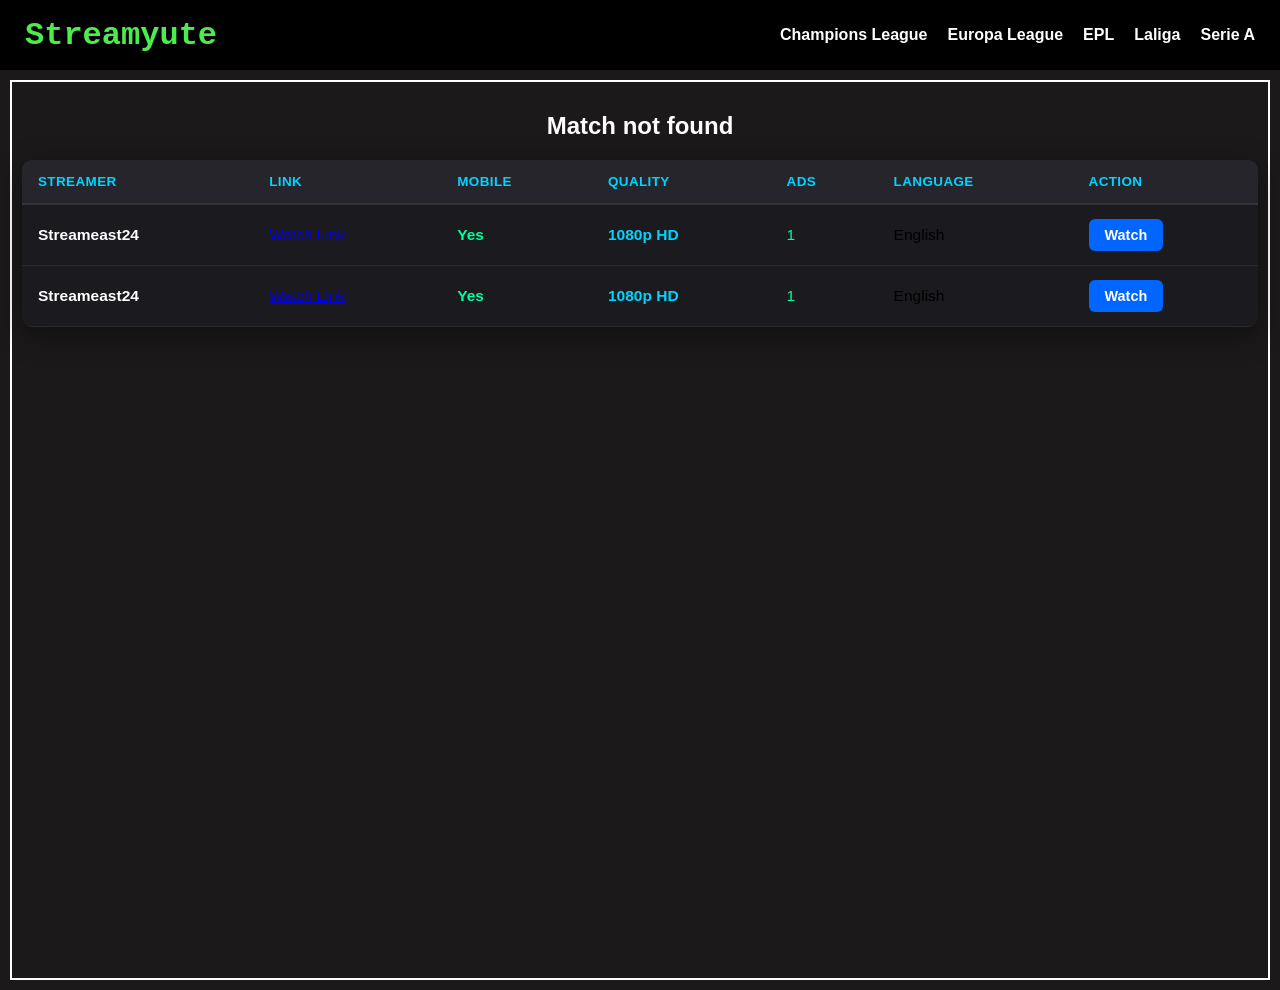
==== watchlist.html @ db2414f3 "Add files via upload" ====
<!DOCTYPE html>
<html lang="en">

<head>
  <meta charset="UTF-8">
  <meta name="viewport" content="width=device-width, initial-scale=1.0">
  <title>streamyute</title>
  <link rel="stylesheet" href="watchlist.css">




</head>



<body>
  <header class="header">
    <a href="index.html"><h1 class="logo">Streamyute</h1> </a>
    <div class="menu-btn">☰</div>
    <nav>
      <ul>
        <li><a href="#">Champions League</a></li>
        <li><a href="#">Europa League</a></li>
        <li><a href="#">EPL</a></li>
        <li><a href="#">Laliga</a></li>
        <li><a href="#">Serie A</a></li>
        <!--<li><a href="#">Bundesliga</a></li> -->




        <!--  <li class="dropdown">

           
          <a href="#" class="dropdown-toggle">International Matches ▾</a>
          <ul class="dropdown-menu">
            <li><a href="#">Euro</a></li>
            <li><a href="#">World Cup</a></li>
            <li><a href="#">AFCON</a></li>
            <li><a href="#">Copa America</a></li>
            <li><a href="#">Asia Cup</a></li>
          </ul>
         
    
        </li>
 -->
      </ul>
    </nav>
  </header>




  <!-- Main section-->

  <div class="watchlist-container">
    <h2 id="match-title">Loading match...</h2>

    <div class="table-wrapper">
      <table class="responsive-table">
        <thead>
          <tr>
            <th>Streamer</th>
            <th>Link</th>
            <th>Mobile</th>
            <th>Quality</th>
            <th>Ads</th>
            <th>Language</th>
             <th>Action</th>
            
          </tr>
        </thead>
        <tbody>
<tr>
  <td data-label="Streamer" class="streamer">Streameast24</td>
  <td data-label="Link"><a href="https://example.com/stream/abc123" target="_blank">Watch Link</a></td>
  <td data-label="Mobile" class="mobile-yes">Yes</td>
  <td data-label="Quality" class="quality-hd">1080p HD</td>
  <td data-label="Ads" class="ads-low">1</td>
  <td data-label="Language">English</td>
  <td data-label="Action"><a href="https://example.com/stream/abc123" target="_blank" class="watch-btn">Watch</a></td>
</tr>

<tr>
  <td data-label="Streamer" class="streamer">Streameast24</td>
  <td data-label="Link"><a href="https://example.com/stream/abc123" target="_blank">Watch Link</a></td>
  <td data-label="Mobile" class="mobile-yes">Yes</td>
  <td data-label="Quality" class="quality-hd">1080p HD</td>
  <td data-label="Ads" class="ads-low">1</td>
  <td data-label="Language">English</td>
  <td data-label="Action"><a href="https://example.com/stream/abc123" target="_blank" class="watch-btn">Watch</a></td>
</tr>

        </tbody>
      </table>
    </div>
  </div>





  <!-- End of main section-->
  <script>
    // === Menu toggle (keep this) ===
    const menuBtn = document.querySelector(".menu-btn");
    const navMenu = document.querySelector("nav ul");
    menuBtn.addEventListener("click", () => {
      navMenu.classList.toggle("show");
      menuBtn.textContent = navMenu.classList.contains("show") ? "✖" : "☰";
    });

    // === DYNAMIC STREAMS PER MATCH ===
    const streamsData = {
      "Barcelona vs Newcastle": [
        {
          streamer: "Streameast24",
          link: "https://www.streameast24.com/live/important-games/match/barcelona-vs-newcastle-united/69ba5b81876fbdae5c3ca33d",
          mobile: "Yes",
          quality: "1080p HD",
          ads: "1",
          language: "English"
        },
        {
          streamer: "oyostreams",
          link: "https://oyostreams.com/live/important-games/match/barcelona-vs-newcastle-united/69ba5b81876fbdae5c3ca33d",
          mobile: "Yes",
          quality: "HD",
          ads: "2–3",
          language: "English"
        },

        {
          streamer: "xstreameast",
          link: "https://xstreameast.xyz/match/newcastle-united-vs-barcelona/11469",
          mobile: "Yes",
          quality: "HD",
          ads: "2–3",
          language: "English"
        }

      ],

      "Liverpool vs Galatasaray": [
        {
          streamer: "Oyostreams",
          link: "https://oyostreams.com/live/important-games/match/liverpool-vs-galatasaray/69ba5b81876fbdae5c3ca33e",
          mobile: "Yes",
          quality: "1080p HD",
          ads: "1",
          language: "English"
        },
        {
          streamer: "Streameast24",
          link: "https://www.streameast24.com/live/important-games/match/liverpool-vs-galatasaray/69ba5b81876fbdae5c3ca33e",
          mobile: "Yes",
          quality: "HD",
          ads: "2",
          language: "English"
        },

        {
          streamer: "xstreameast",
          link: "https://xstreameast.xyz/match/galatasaray-vs-liverpool/11471",
          mobile: "Yes",
          quality: "HD",
          ads: "2",
          language: "English"
        }


      ],

      "Bayern Munich vs Atalanta": [
        {
          streamer: "oyostreams",
          link: "https://oyostreams.com/live/uefa-champions-league/match/bayern-munchen-vs-atalanta/69ba5b81876fbdae5c3ca340",
          mobile: "Yes",
          quality: "1080p",
          ads: "0–1",
          language: "English"
        },

        {
          streamer: "streameast24",
          link: "https://www.streameast24.com/live/uefa-champions-league/match/bayern-munchen-vs-atalanta/69ba5b81876fbdae5c3ca340",
          mobile: "Yes",
          quality: "1080p",
          ads: "0–1",
          language: "English"
        },

        {
          streamer: "xstreameast",
          link: "https://xstreameast.xyz/match/atalanta-vs-bayern-munich/11470",
          mobile: "Yes",
          quality: "1080p",
          ads: "0–1",
          language: "English"
        }


      ],

      "Tottenham vs Atletico Madrid": [
        {
          streamer: "oyostreams",
          link: "https://oyostreams.com/live/important-games/match/tottenham-hotspur-vs-atletico-madrid/69ba5b81876fbdae5c3ca33f",
          mobile: "No",
          quality: "720p",
          ads: "2",
          language: "English"
        },

        {
          streamer: "streameast24",
          link: "https://www.streameast24.com/live/important-games/match/tottenham-hotspur-vs-atletico-madrid/69ba5b81876fbdae5c3ca33f",
          mobile: "No",
          quality: "720p",
          ads: "2",
          language: "English"
        },


        {
          streamer: "xstreameast",
          link: "https://xstreameast.xyz/match/atl-tico-madrid-vs-tottenham-hotspur/11472",
          mobile: "No",
          quality: "720p",
          ads: "2",
          language: "English"
        },


        // add more...
      ]
      // ← You can add more matches here later (Premier League, etc.)
    };

function renderStreamsTable(matchName) {
  const tbody = document.querySelector("tbody");
  tbody.innerHTML = ""; // clear old rows

  const streams = streamsData[matchName] || [];

  if (streams.length === 0) {
    tbody.innerHTML = `<tr><td colspan="7" style="text-align:center; padding:20px;">No streams added yet for this match</td></tr>`;
    return;
  }

  streams.forEach(s => {
    const row = document.createElement("tr");
    row.innerHTML = `
      <td data-label="Streamer" class="streamer">${s.streamer}</td>
      <td data-label="Link"><a href="${s.link}" target="_blank">Watch Link</a></td>
      <td data-label="Mobile" class="${s.mobile === 'Yes' ? 'mobile-yes' : 'mobile-no'}">${s.mobile}</td>
      <td data-label="Quality" class="${s.quality.includes('HD') ? 'quality-hd' : 'quality-sd'}">${s.quality}</td>
      <td data-label="Ads" class="${s.ads.includes('1') || s.ads.includes('0') ? 'ads-low' : s.ads.includes('2') || s.ads.includes('3') ? 'ads-medium' : 'ads-high'}">${s.ads}</td>
      <td data-label="Language">${s.language}</td>
      <td data-label="Action"><a href="${s.link}" target="_blank" class="watch-btn">Watch</a></td>
    `;
    tbody.appendChild(row);
  });
}
    // === Update title + render correct streams ===
    function updateMatchHeader() {
      const params = new URLSearchParams(window.location.search);
      let matchName = params.get("match");

      const titleEl = document.getElementById("match-title");

      if (!matchName) {
        titleEl.textContent = "Match not found";
        return;
      }

      document.title = matchName + " | StreamYute";
      titleEl.textContent = matchName;

      // Render the right streams for this match
      renderStreamsTable(matchName);
    }

    // Run it
    updateMatchHeader();
    setInterval(updateMatchHeader, 1000); // keeps countdown fresh if you add it later
  </script>
</body>

</html>
---- watchlist.css ----
body {
  margin: 0;
  font-family: Arial, Helvetica, sans-serif;
  background-color: #1b1919;
  padding-top: 70px ;

}


/* Header Section*/

.header {
display: flex;
background: #000000;
justify-content: space-between;
padding: 15px 25px;
color: white;
align-items: center;
top: 0;
left: 0;
right: 0;
position: fixed;
z-index: 1000;
height: 40px;
}

.logo{
  font-weight: bold;
  font-family: 'Courier New';
  color: rgb(75, 236, 75);
 
}

.header a {
    text-decoration: none;
}

/* Nav*/

nav ul {
  list-style: none;
  display: flex;
  gap: 20px;
  align-items: center;
  

}

nav a {
  color: white;
  text-decoration: none;
  transition: 0.3s;
  font-weight: bold;
  
}

nav a:hover  {
  color: rgb(75, 236, 75);
 
}

/* HAMBURGER BUTTON */
.menu-btn {
  display: none;
  font-size: 28px;
  cursor: pointer;
  user-select: none;
  margin-left: auto;
}

/* MOBILE */
@media (max-width: 768px) {

  nav ul {
    position: absolute;
    top: 60px;
    right: 0;
    background: #000;
    width: 200px;
    flex-direction: column;
    gap: 15px;
    padding: 20px;
    display: none;       /* hidden by default */
  }

  nav ul.show {
    display: flex;       /* display when menu is opened */
  }

  .menu-btn {
    display: block;      /* show hamburger on mobile */
  }
}

@media (max-width: 768px) {

  .dropdown-menu {
    position: static;
    background: #000;
    padding-left: 20px;
    border-left: 2px solid rgb(75, 236, 75);
    margin-top: 5px;
  }
}



/* Dropdown container */
.dropdown {
  position: relative;
}

/* Dropdown menu hidden by default */
.dropdown-menu {
  display: none;
  position: absolute;
  background: #111;
  padding: 10px 0;
  top: 30px;
  left: 0;
  width: 160px;
  border-radius: 4px;
  flex-direction: column;
  z-index: 999;
}

.dropdown-menu li {
  padding: 8px 15px;
}

.dropdown-menu li a {
  display: block;
}

.dropdown-menu li a:hover {
  color: #043104;
}

/* Show dropdown when JS adds "open" */
.dropdown.open .dropdown-menu {
  display: block;
}



/* End Of Header Section*/




.watchlist-container {
 width: calc(100% - 20px);
  height: 100vh;
  border: 2px solid white;
  padding: 10px;
  box-sizing: border-box;
  margin: 10px;
}



.watchlist-container h2 {

  color: white;
  text-align: center;

}


    .table-wrapper {
      overflow-x: auto;
      border-radius: 10px;
      background: #1a1a1f;
      box-shadow: 0 8px 30px rgba(0,0,0,0.4);
    }

    table {
      width: 100%;
      border-collapse: collapse;
      font-size: 0.97rem;
    }

    th, td {
      padding: 14px 16px;
      text-align: left;
    }

    thead th {
      background: #25252b;
      color: #00d4ff;
      font-weight: 600;
      text-transform: uppercase;
      font-size: 0.84rem;
      letter-spacing: 0.4px;
      border-bottom: 2px solid #333;
    }

    tbody tr {
      border-bottom: 1px solid #2a2a32;
    }

    tbody tr:hover {
      background: #222228;
    }

    .streamer {
      font-weight: 600;
      color: #ffffff;
    }

    .mobile-yes {
      color: #00ff9d;
      font-weight: bold;
    }
    .mobile-no {
      color: #ff4d4d;
    }

    .quality-hd {
      color: #00d4ff;
      font-weight: 600;
    }
    .quality-sd {
      color: #ffaa00;
    }

    .ads-low {
      color: #00ff9d;
    }
    .ads-medium {
      color: #ffaa00;
    }
    .ads-high {
      color: #ff4d4d;
    }

    .watch-btn {
      display: inline-block;
      background: #0066ff;
      color: white;
      padding: 8px 16px;
      border-radius: 6px;
      text-decoration: none;
      font-weight: 600;
      font-size: 0.9rem;
      transition: all 0.15s;
      border: none;
      cursor: pointer;
    }

    .watch-btn:hover {
      background: #0055dd;
      transform: translateY(-1px);
    }

    @media (max-width: 700px) {
      th, td {
        padding: 12px 10px;
      }
      .watch-btn {
        padding: 7px 14px;
        font-size: 0.85rem;
      }

      .watchlist-container {
 width: calc(100% - 20px);
  height: 100vh;
  border: 2px solid white;
  padding: 10px;
  box-sizing: border-box;
  margin: 10px;
}

    }



/* Mobile: Stack rows into readable vertical blocks */
@media (max-width: 768px) {
  .table-wrapper {
    overflow-x: hidden; /* no scroll needed anymore */
  }

  table {
    width: 100%;
    border-collapse: separate;
    border-spacing: 0 12px;
  }

  thead {
    display: none; /* hide headers on mobile */
  }

  tbody tr {
    display: block;
    margin-bottom: 16px;
    background: #1a1a1f;
    border: 1px solid #333;
    border-radius: 8px;
    box-shadow: 0 2px 10px rgba(0,0,0,0.4);
  }

  td {
    display: block;
    text-align: right;
    padding: 10px 14px;
    border-bottom: 1px solid #2a2a32;
    position: relative;
  }

  td:last-child {
    border-bottom: none;
  }

  td::before {
    content: attr(data-label) ":";
    position: absolute;
    left: 14px;
    font-weight: bold;
    color: #c2b2b3; /* your cyan */
    text-transform: uppercase;
    font-size: 0.85rem;
  }

  /* Watch button full-width & centered */
  .watch-btn {
    display: block;
    width: 90%;
    margin: 8px auto;
    margin-top: 20px;
    padding: 12px;
    font-size: 1rem;
    text-align: center;
  }


  /* Remove "Action:" label from the Watch button column on mobile */
  td[data-label="Action"]::before {
    content: "";
  }

  /* Optional: give the button more space since label is gone */
  td[data-label="Action"] {
    text-align: center;
    padding: 0 14px 14px 14px;
  }




  

  /* Prevent crushing on tiny phones */
  @media (max-width: 480px) {
    td {
      padding: 10px 12px;
    }
    td::before {
      font-size: 0.8rem;

      
      
    }
  }
}
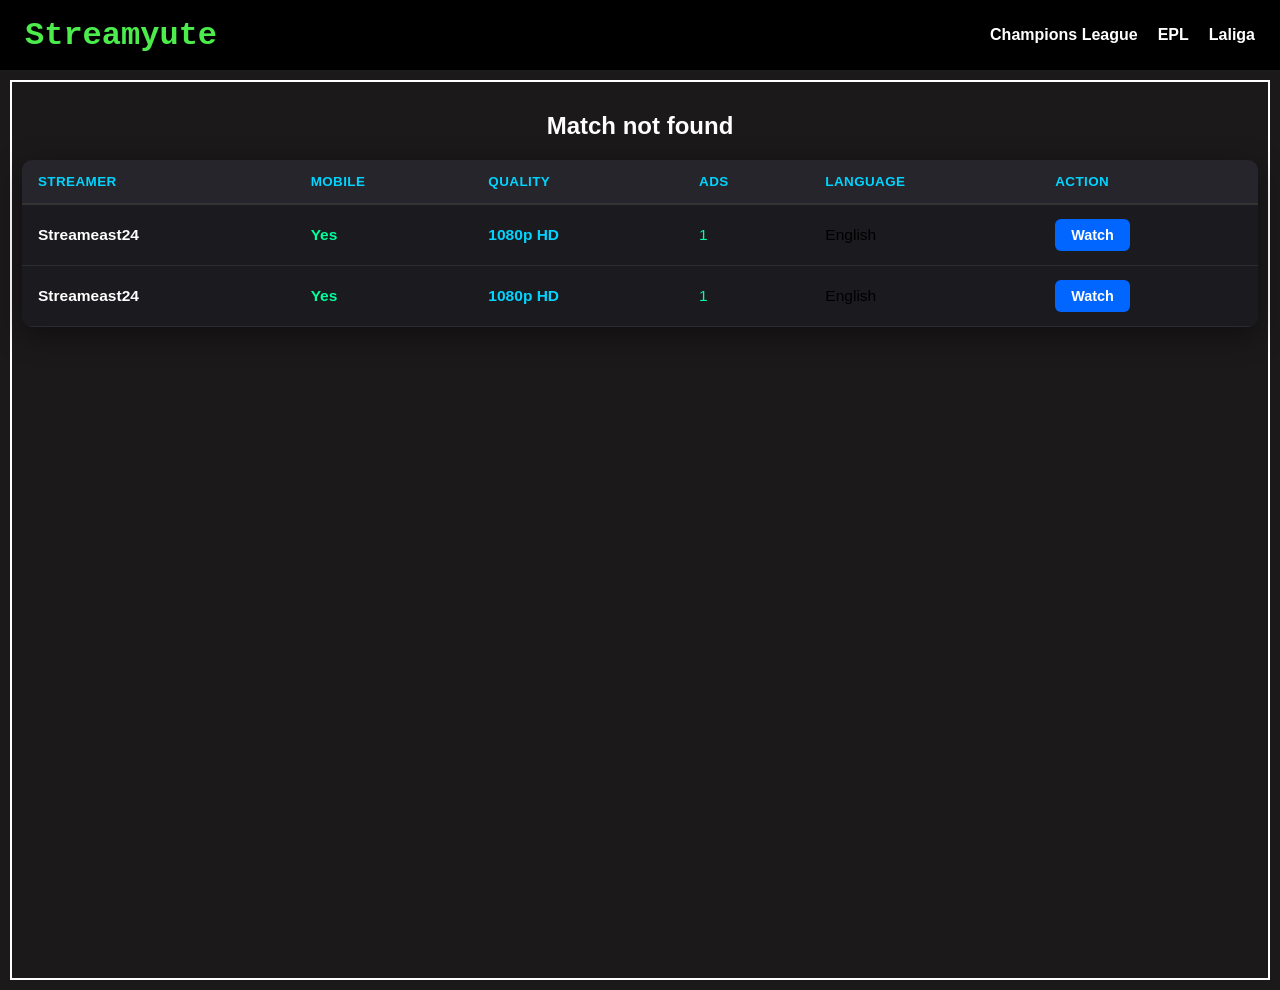
==== commit 9211a61a: "Update watchlist.html" ====
--- a/watchlist.html
+++ b/watchlist.html
@@ -20,11 +20,11 @@
     <div class="menu-btn">☰</div>
     <nav>
       <ul>
-        <li><a href="#">Champions League</a></li>
-        <li><a href="#">Europa League</a></li>
-        <li><a href="#">EPL</a></li>
-        <li><a href="#">Laliga</a></li>
-        <li><a href="#">Serie A</a></li>
+        <li><a href="index.html">Champions League</a></li>
+       <!-- <li><a href="index.html">Europa League</a></li> -->
+        <li><a href="index.html">EPL</a></li>
+        <li><a href="index.html">Laliga</a></li>
+        <!--<li><a href="index.html">Serie A</a></li> -->
         <!--<li><a href="#">Bundesliga</a></li> -->
 
 
@@ -62,7 +62,6 @@
         <thead>
           <tr>
             <th>Streamer</th>
-            <th>Link</th>
             <th>Mobile</th>
             <th>Quality</th>
             <th>Ads</th>
@@ -74,7 +73,6 @@
         <tbody>
 <tr>
   <td data-label="Streamer" class="streamer">Streameast24</td>
-  <td data-label="Link"><a href="https://example.com/stream/abc123" target="_blank">Watch Link</a></td>
   <td data-label="Mobile" class="mobile-yes">Yes</td>
   <td data-label="Quality" class="quality-hd">1080p HD</td>
   <td data-label="Ads" class="ads-low">1</td>
@@ -84,7 +82,6 @@
 
 <tr>
   <td data-label="Streamer" class="streamer">Streameast24</td>
-  <td data-label="Link"><a href="https://example.com/stream/abc123" target="_blank">Watch Link</a></td>
   <td data-label="Mobile" class="mobile-yes">Yes</td>
   <td data-label="Quality" class="quality-hd">1080p HD</td>
   <td data-label="Ads" class="ads-low">1</td>
@@ -253,7 +250,6 @@
     const row = document.createElement("tr");
     row.innerHTML = `
       <td data-label="Streamer" class="streamer">${s.streamer}</td>
-      <td data-label="Link"><a href="${s.link}" target="_blank">Watch Link</a></td>
       <td data-label="Mobile" class="${s.mobile === 'Yes' ? 'mobile-yes' : 'mobile-no'}">${s.mobile}</td>
       <td data-label="Quality" class="${s.quality.includes('HD') ? 'quality-hd' : 'quality-sd'}">${s.quality}</td>
       <td data-label="Ads" class="${s.ads.includes('1') || s.ads.includes('0') ? 'ads-low' : s.ads.includes('2') || s.ads.includes('3') ? 'ads-medium' : 'ads-high'}">${s.ads}</td>
@@ -288,4 +284,4 @@
   </script>
 </body>
 
-</html>+</html>
